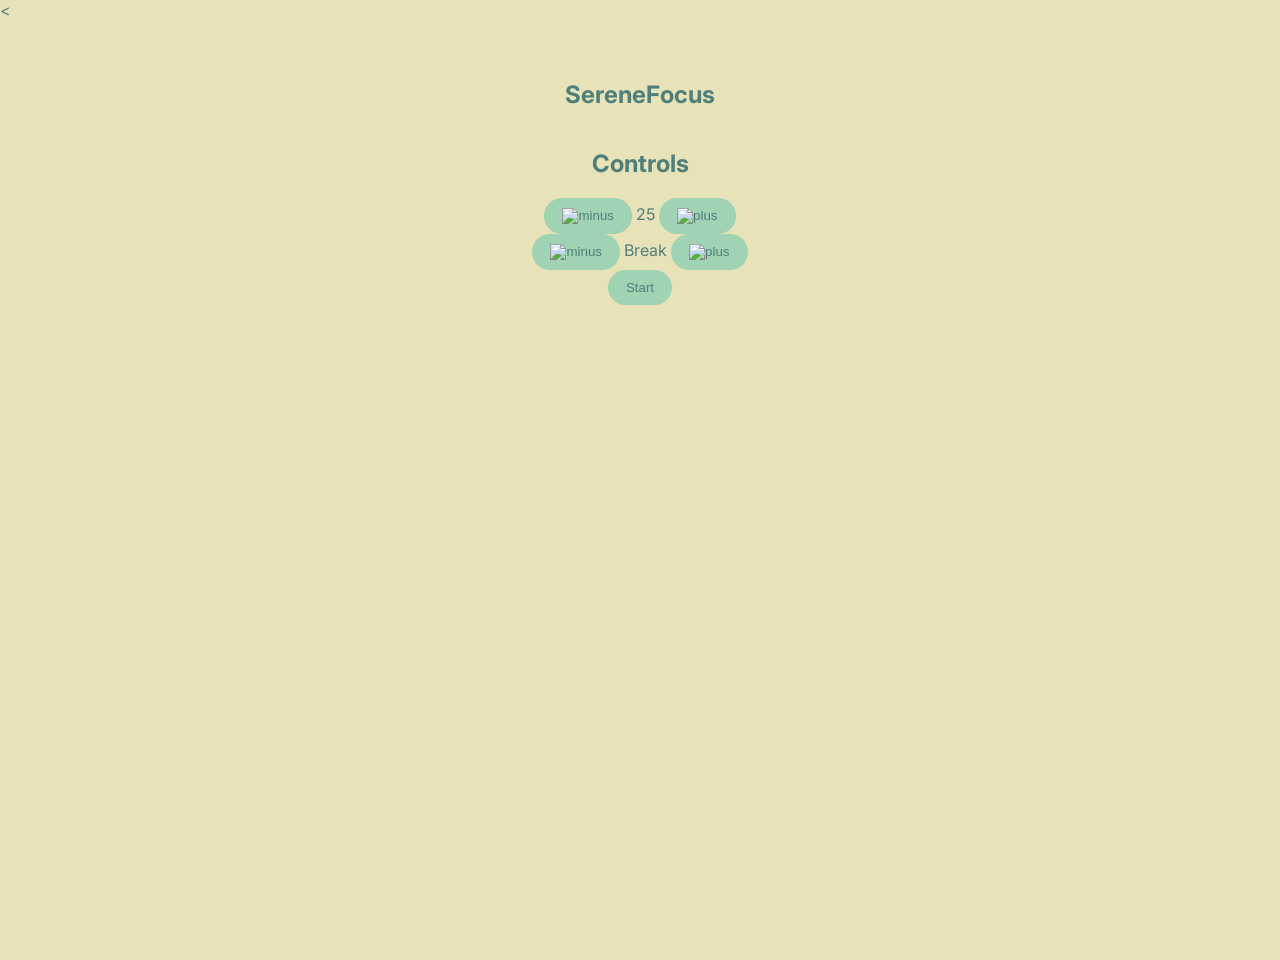
==== .vscode/index.html @ 49df2261 "update prototype Co-authored-by: Copilot <copilot@github.com>" ====
<!DOCTYPE html>
<html lang="en">
<head>
  <meta charset="UTF-8">
  <title>SereneFocus - Controls</title>
  <link rel="stylesheet" href="setup.css">
  <
  <link rel="preconnect" href="https://fonts.googleapis.com">
<link rel="preconnect" href="https://fonts.gstatic.com" crossorigin>
<link href="https://fonts.googleapis.com/css2?family=Inter:ital,opsz,wght@0,14..32,100..900;1,14..32,100..900&display=swap" rel="stylesheet">
</head>
<body>
  <section>
    <h1>SereneFocus</h1>
    <h2>Controls</h2>
<div class="timer-controls">
  
  <div class="timer-option">
    <button class="minus-btn"> 
      <img src="minus.svg" alt="minus">
    </button>
    <span class="timer-view">25 mins</span>
    <button class="plus-btn"> 
      <img src="plus.svg" alt="plus">
    </button>
</div>


<div class="break-option">

<button class="minus-btn"> 
  <img src="minus.svg" alt="minus">
</button>
    <span class="timer-view">Break</span>
<button class="plus-btn"> 
  <img src="plus.svg" alt="plus">
</button>
</div>


</div>
</div>
    <button class="start-btn">Start</button>
  </section>

<script src="index.js"></script>
</body>
</html>
---- .vscode/setup.css ----
body {
  margin: 0;
  font-family: Inter, sans-serif;
  font-optical-sizing: auto;
  font-weight: weight;
  font-style: normal;
  background-color: #e7e2b7;
  color: #4f7f7a;
}

section {
  min-height: 100vh;
  display: flex;
  flex-direction: column;
  align-items: center;
  justify-content: flex-start;
  padding-top: 40px;
  text-align: center;
}

.top-bar {
  width: 90%;
  max-width: 900px;
  display: flex;
  justify-content: space-between;
  align-items: center;
}

.screen-card {
  background: #dfe7e6;
  width: 90%;
  max-width: 600px;
  padding: 30px;
  border-radius: 20px;
  margin-top: 40px;
  text-align: center;
}

.stack {
  display: flex;
  flex-direction: column;
  align-items: center;
  gap: 18px;
}

.row {
  display: flex;
  justify-content: center;
  gap: 12px;
}

.column {
  display: flex;
  flex-direction: column;
  gap: 12px;
}

button {
  padding: 10px 18px;
  border: none;
  border-radius: 22px;
  background: #9fd3b3;
  color: #4f7f7a;
}

textarea {
  width: 80%;
  max-width: 350px;
  height: 80px;
  padding: 10px;
  border-radius: 10px;
  border: none;
  background: #cfe3ef;
}

progress {
  width: 80%;
  height: 10px;
}
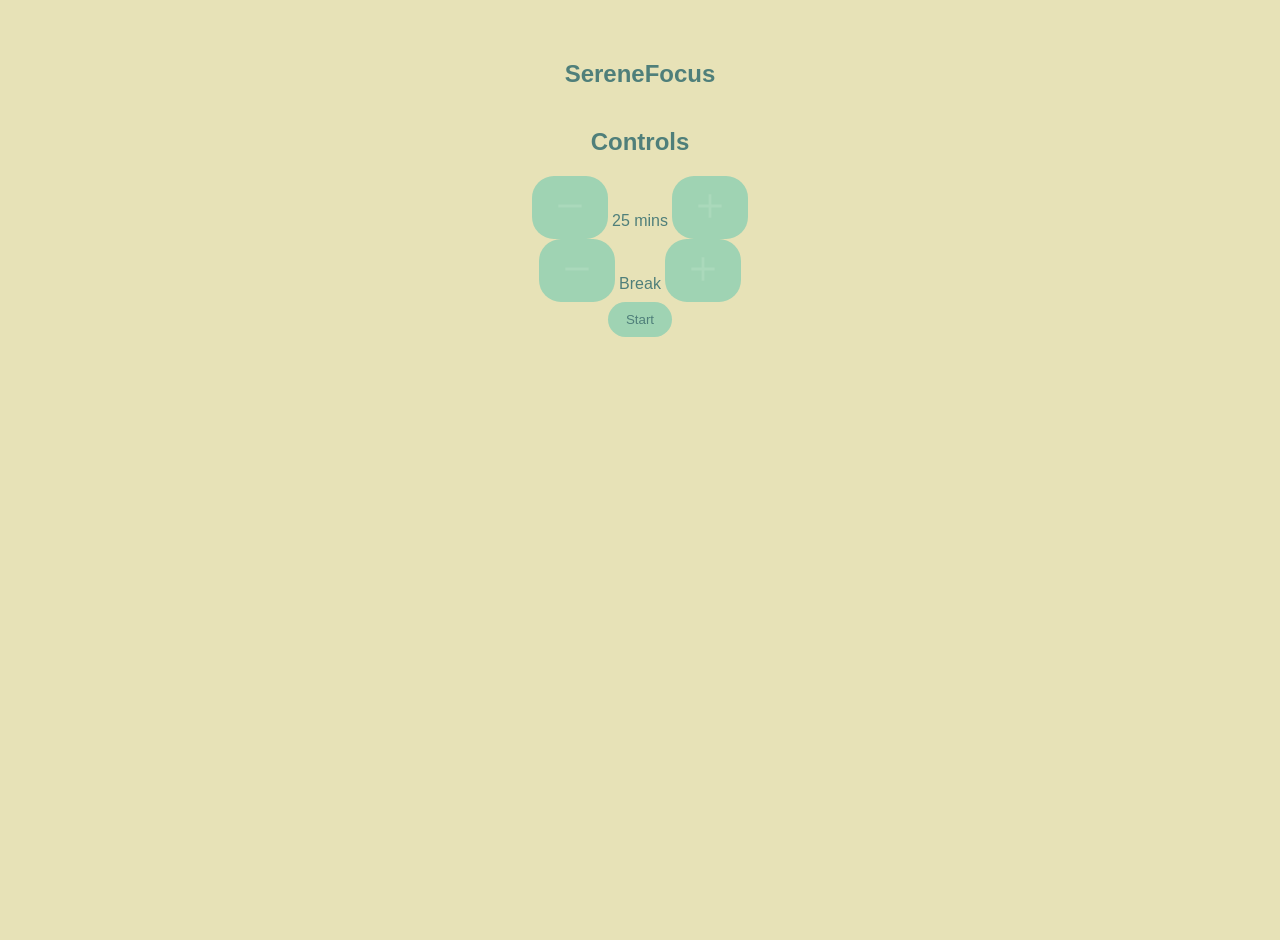
==== commit 748544f4: "update final prototype version" ====
--- a/.vscode/index.html
+++ b/.vscode/index.html
@@ -5,10 +5,6 @@
   <meta charset="UTF-8">
   <title>SereneFocus - Controls</title>
   <link rel="stylesheet" href="setup.css">
-  <
-  <link rel="preconnect" href="https://fonts.googleapis.com">
-<link rel="preconnect" href="https://fonts.gstatic.com" crossorigin>
-<link href="https://fonts.googleapis.com/css2?family=Inter:ital,opsz,wght@0,14..32,100..900;1,14..32,100..900&display=swap" rel="stylesheet">
 </head>
 <body>
   <section>
